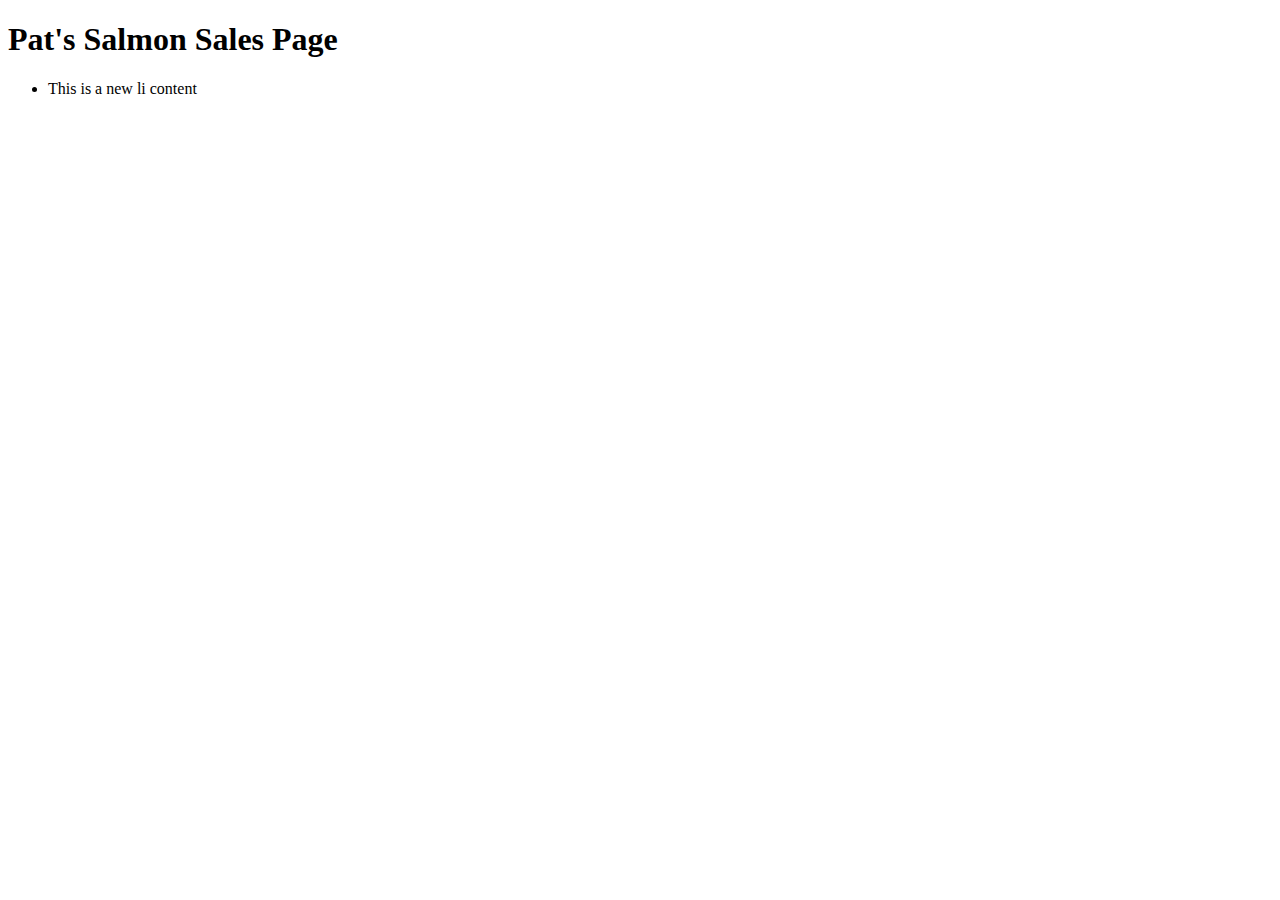
==== sales.html @ 1988457d "project start on salmon cookies" ====
<!DOCTYPE html>
<html>
<head>
  <meta charset='utf-8'>
  <meta http-equiv='X-UA-Compatible' content='IE=edge'>
  <title>Pat's Salmon</title>
  <meta name='viewport' content='width=device-width, initial-scale=1'>
  <link href="./css/reset.css"type="text/css"rel=stylesheet">
  <link href="css/style.css"type="text/css"rel=stylesheet">
  
  
</head>
<body>
    <header><h1>Pat's Salmon Sales Page </h1></header>
    <main>
      <ul id="city-holder">

      </ul>
    </main>
    <footer></footer>
  <script src='./js/app.js'></script>  
</body>
</html>
---- css/style.css ----
body{
  background-color: gold;

}
h1{
  text-align: center;
}
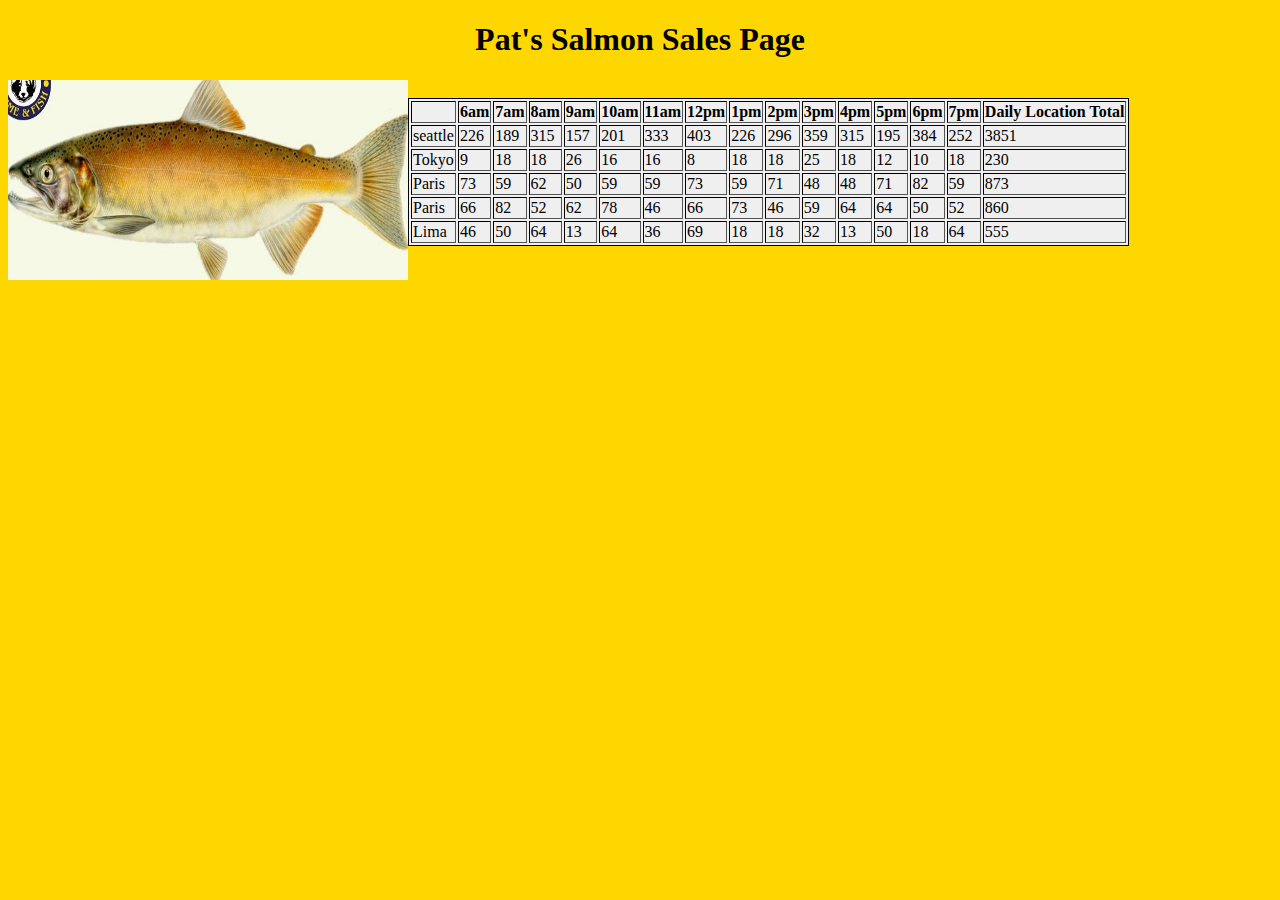
==== commit a944064e: "modified salmoncookiesday2" ====
--- a/sales.html
+++ b/sales.html
@@ -1,23 +1,24 @@
 <!DOCTYPE html>
 <html>
-<head>
+ <head>
   <meta charset='utf-8'>
   <meta http-equiv='X-UA-Compatible' content='IE=edge'>
   <title>Pat's Salmon</title>
   <meta name='viewport' content='width=device-width, initial-scale=1'>
-  <link href="./css/reset.css"type="text/css"rel=stylesheet">
-  <link href="css/style.css"type="text/css"rel=stylesheet">
+  <link rel="stylesheet" href="./css/reset.css">
+  <link rel="stylesheet" href="./css/style.css">  
   
-  
-</head>
-<body>
+ </head>
+  <body>
     <header><h1>Pat's Salmon Sales Page </h1></header>
+    <p><img src="./img/golden salmon (1).jpg" alt="golden salmon"width="400" height="200" align="left"/></p>
+    <br>
     <main>
-      <ul id="city-holder">
-
-      </ul>
+      <table id="store-table" border="2" bgcolor="#efefef">
+        
+      </table>
     </main>
     <footer></footer>
   <script src='./js/app.js'></script>  
-</body>
+  </body>
 </html>--- a/css/style.css
+++ b/css/style.css
@@ -4,4 +4,7 @@
 }
 h1{
   text-align: center;
+}
+table {
+  border: 1px solid black;
 }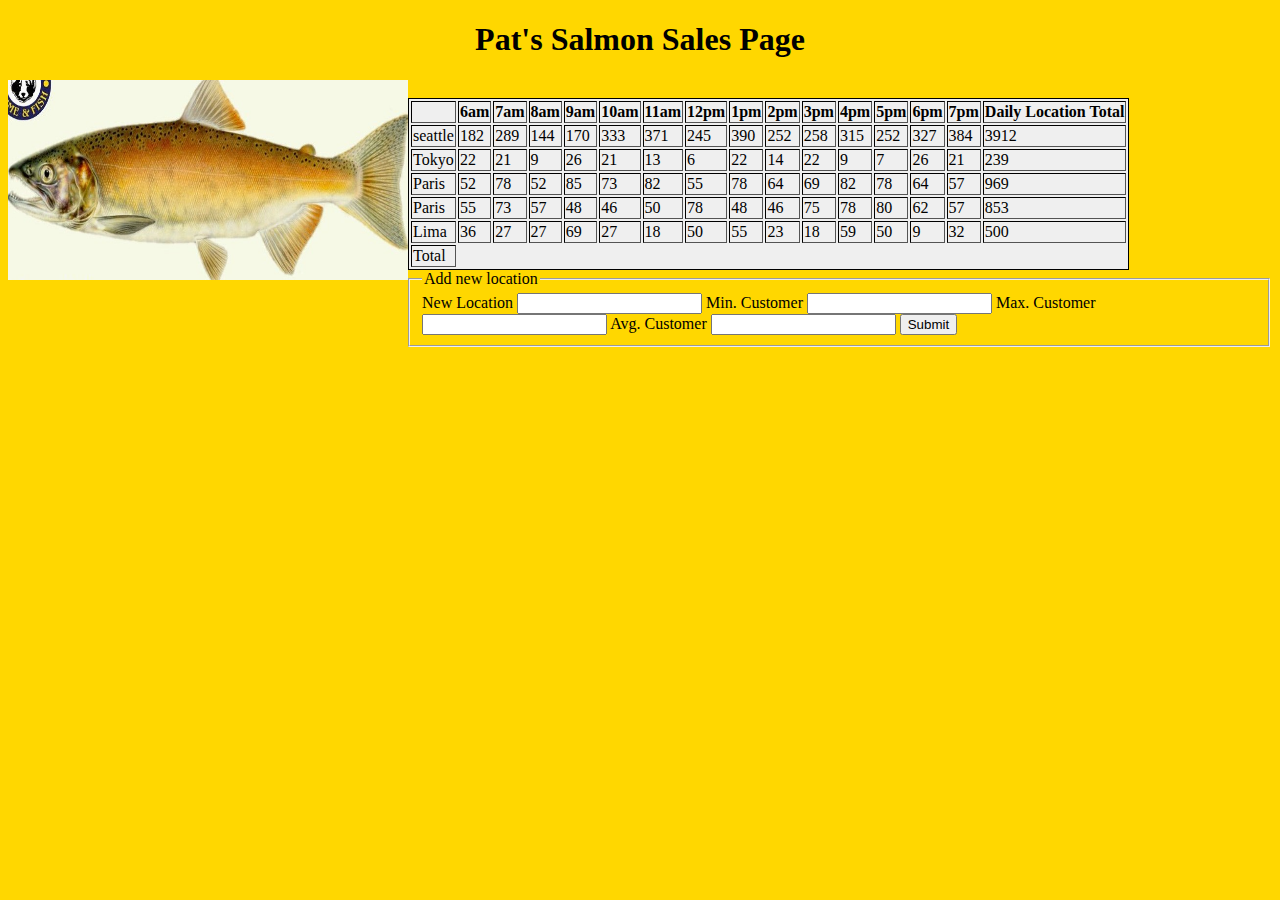
==== commit f9035b37: "adding form on html" ====
--- a/sales.html
+++ b/sales.html
@@ -17,6 +17,20 @@
       <table id="store-table" border="2" bgcolor="#efefef">
         
       </table>
+      <form id="new-store">
+        <fieldset>
+            <legend> Add new location </legend>
+          <label for = "new_location">New Location</label>
+          <input id = "new_location" /> 
+          <label for = "min_customer">Min. Customer</label>
+          <input id = "min_customer" type="number"/> 
+          <label for = "max_customer">Max. Customer</label>
+          <input id = "max_customer" type="number" /> 
+          <label for = "avg_customer">Avg. Customer</label>
+          <input id = "avg_customer" type="number"/> 
+          <button id="submit">Submit</button>
+        </fieldset> 
+      </form>
     </main>
     <footer></footer>
   <script src='./js/app.js'></script>  
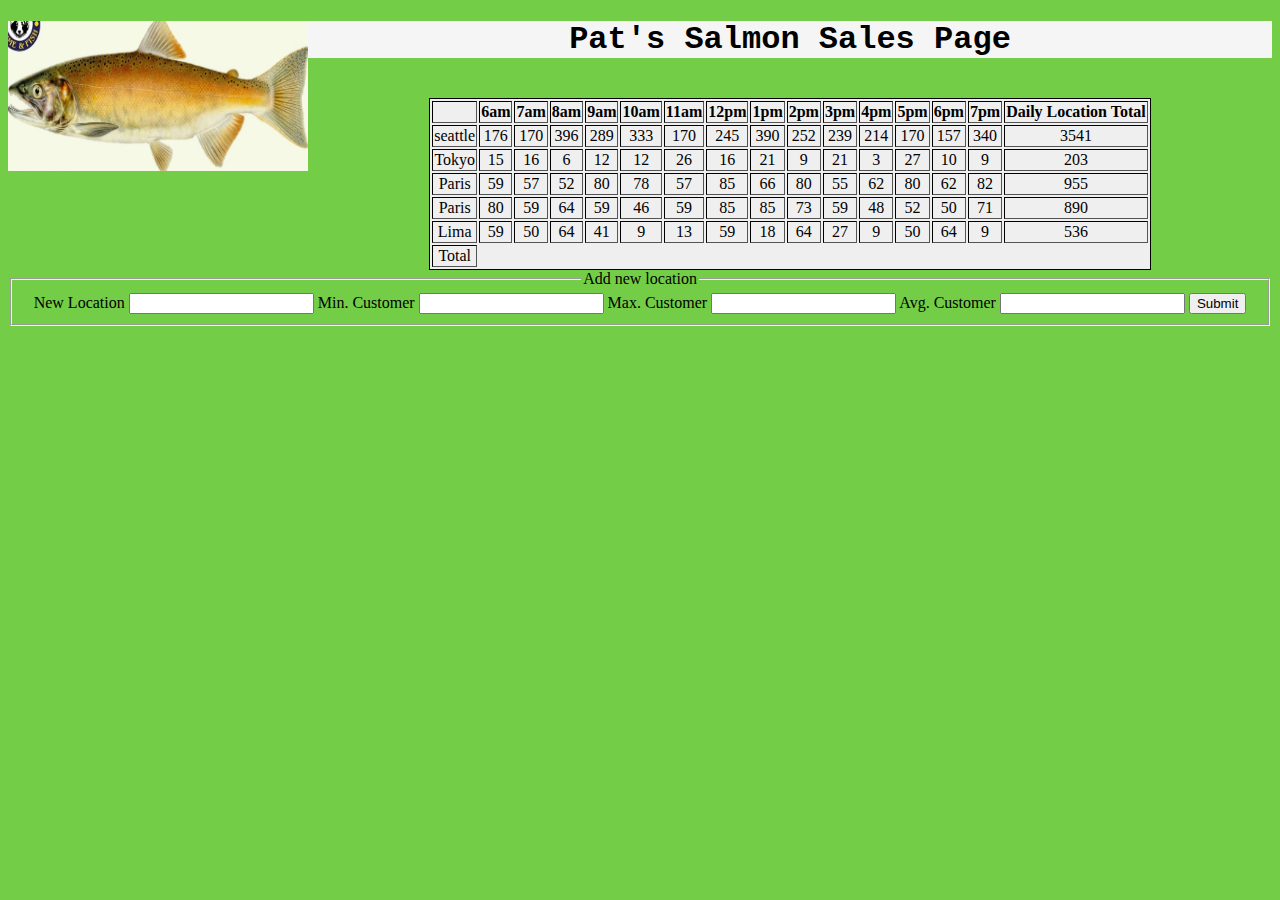
==== commit 83d12f3a: "comments are deleted" ====
--- a/sales.html
+++ b/sales.html
@@ -10,11 +10,11 @@
   
  </head>
   <body>
-    <header><h1>Pat's Salmon Sales Page </h1></header>
-    <p><img src="./img/golden salmon (1).jpg" alt="golden salmon"width="400" height="200" align="left"/></p>
+    <header><h1>Pat's Salmon Sales Page <span><img src="./img/golden salmon (1).jpg" alt="golden salmon"width="300" height="150" align="left"/></span></h1></header>
+    
     <br>
     <main>
-      <table id="store-table" border="2" bgcolor="#efefef">
+      <table id="store-table" border="2" bgcolor="#efefef" align="center">
         
       </table>
       <form id="new-store">
--- a/css/style.css
+++ b/css/style.css
@@ -1,9 +1,12 @@
 body{
-  background-color: gold;
+  background-color: rgba(100,200, 050,0.9);
+  text-align: center;
 
 }
 h1{
   text-align: center;
+  font-family: 'Courier New', Courier, monospace;
+  background-color: whitesmoke;
 }
 table {
   border: 1px solid black;
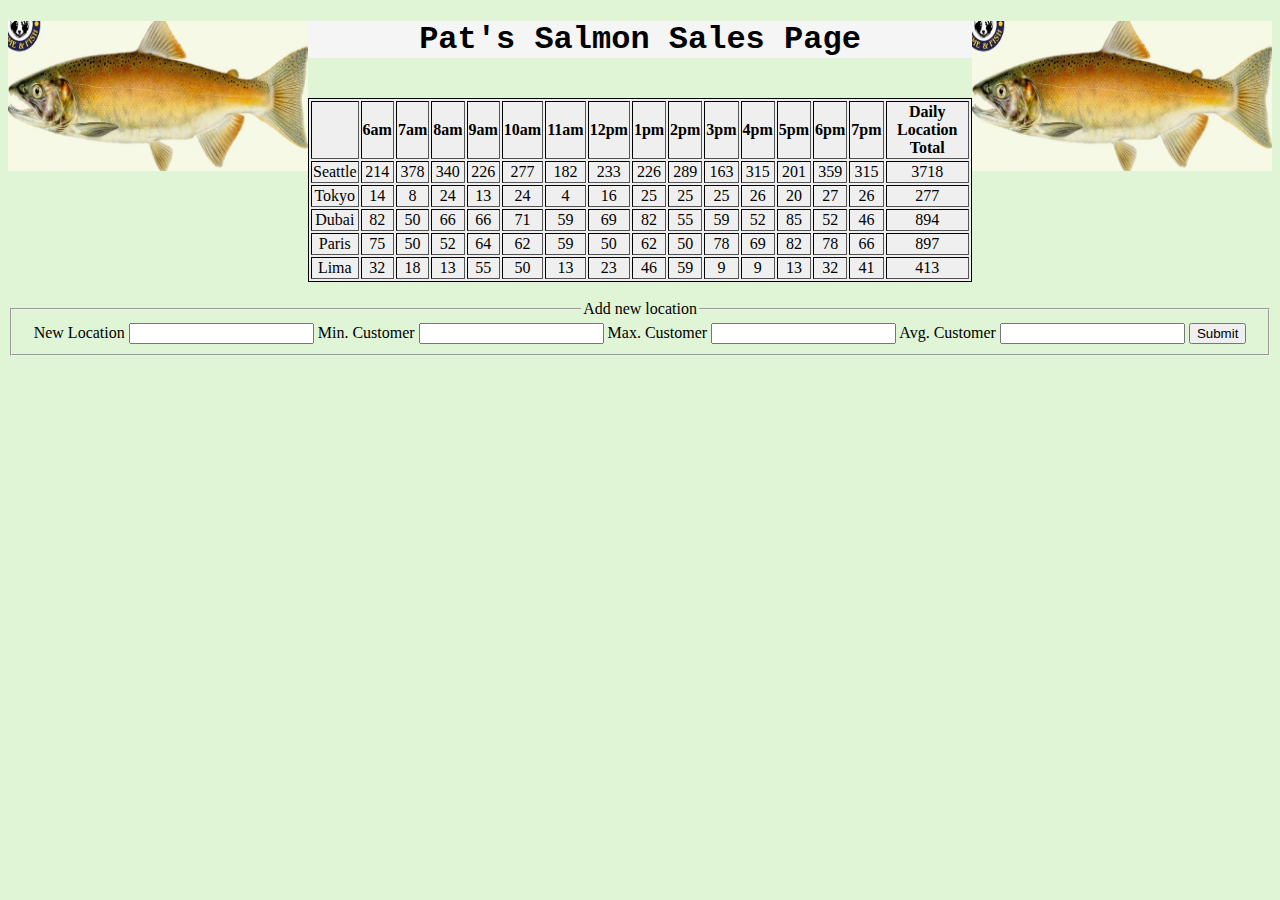
==== commit be96702d: "modified event listner" ====
--- a/sales.html
+++ b/sales.html
@@ -10,13 +10,14 @@
   
  </head>
   <body>
-    <header><h1>Pat's Salmon Sales Page <span><img src="./img/golden salmon (1).jpg" alt="golden salmon"width="300" height="150" align="left"/></span></h1></header>
+    <header><h1><span><img src="./img/golden salmon (1).jpg" alt="golden salmon"width="300" height="150" align="right"/></span>Pat's Salmon Sales Page <span><img src="./img/golden salmon (1).jpg" alt="golden salmon"width="300" height="150" align="left"/></span></h1></header>
     
     <br>
     <main>
       <table id="store-table" border="2" bgcolor="#efefef" align="center">
         
       </table>
+      <br>
       <form id="new-store">
         <fieldset>
             <legend> Add new location </legend>
--- a/css/style.css
+++ b/css/style.css
@@ -1,5 +1,5 @@
 body{
-  background-color: rgba(100,200, 050,0.9);
+  background-color: rgba(100,200, 050,0.2);
   text-align: center;
 
 }
@@ -10,4 +10,8 @@
 }
 table {
   border: 1px solid black;
+}
+legend{
+  font-family: 'Times New Roman', Times, serif;
+  
 }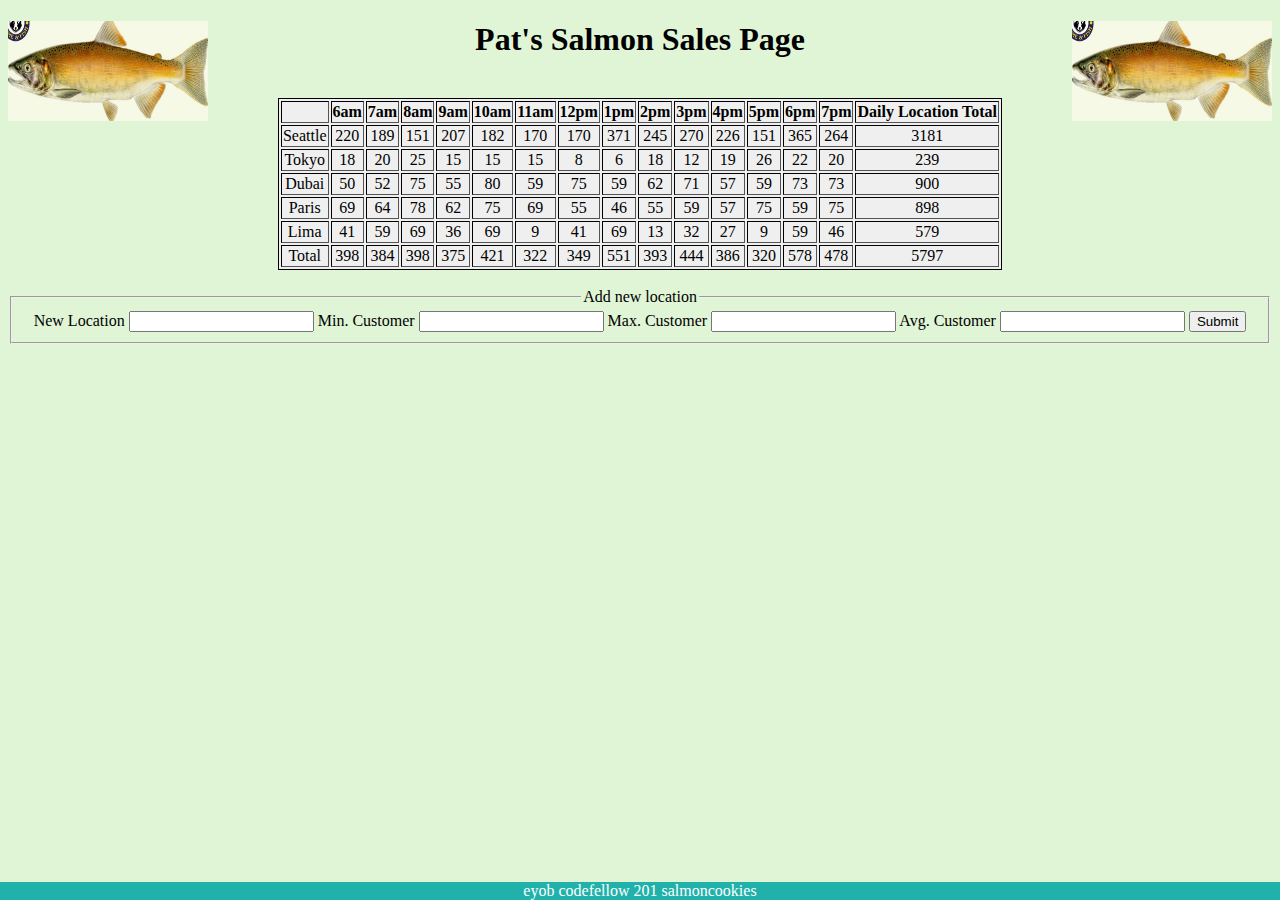
==== commit 69c3a0ea: "edited css in sales page  and setting up index page with pictures" ====
--- a/sales.html
+++ b/sales.html
@@ -10,7 +10,7 @@
   
  </head>
   <body>
-    <header><h1><span><img src="./img/golden salmon (1).jpg" alt="golden salmon"width="300" height="150" align="right"/></span>Pat's Salmon Sales Page <span><img src="./img/golden salmon (1).jpg" alt="golden salmon"width="300" height="150" align="left"/></span></h1></header>
+    <header><h1 id="sales-h1"><span><img src="./img/golden salmon (1).jpg" alt="golden salmon"width="200" height="100" align="right"/></span>Pat's Salmon Sales Page <span><img src="./img/golden salmon (1).jpg" alt="golden salmon"width="200" height="100" align="left"/></span></h1></header>
     
     <br>
     <main>
@@ -33,7 +33,7 @@
         </fieldset> 
       </form>
     </main>
-    <footer></footer>
+    <footer>eyob codefellow 201 salmoncookies</footer>
   <script src='./js/app.js'></script>  
   </body>
 </html>--- a/css/style.css
+++ b/css/style.css
@@ -3,7 +3,7 @@
   text-align: center;
 
 }
-h1{
+h1.sales-h1{
   text-align: center;
   font-family: 'Courier New', Courier, monospace;
   background-color: whitesmoke;
@@ -14,4 +14,16 @@
 legend{
   font-family: 'Times New Roman', Times, serif;
   
+}
+header{
+  text-align: center;
+}
+footer{  
+position: fixed;
+left: 0;
+bottom: 0;
+width: 100%;
+background-color:lightseagreen;
+color: white;
+text-align: center;
 }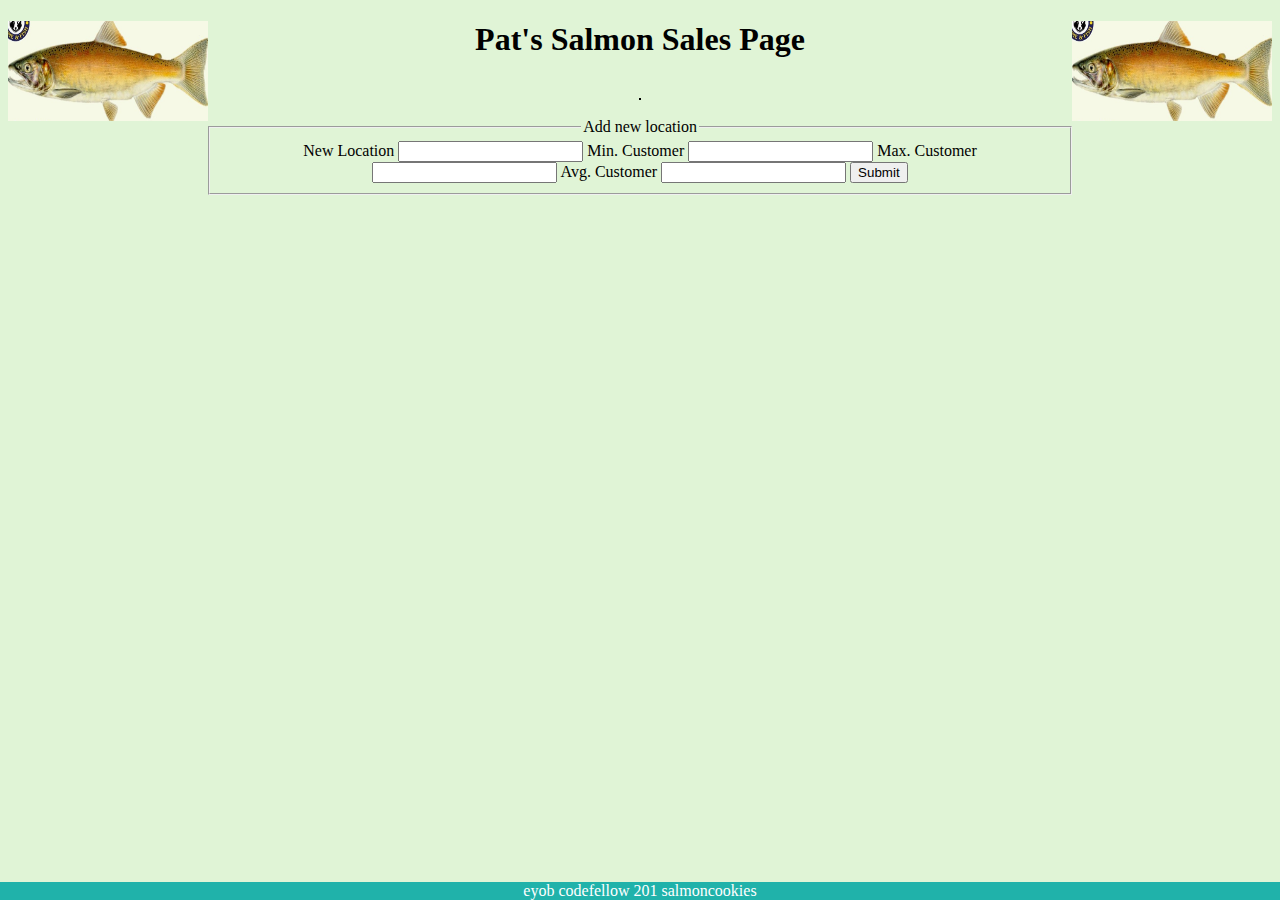
==== commit 4df5217c: "pat's new sores add on html" ====
--- a/sales.html
+++ b/sales.html
@@ -18,7 +18,7 @@
         
       </table>
       <br>
-      <form id="new-store">
+      <form id="new-store" autocomplete="off">
         <fieldset>
             <legend> Add new location </legend>
           <label for = "new_location">New Location</label>
